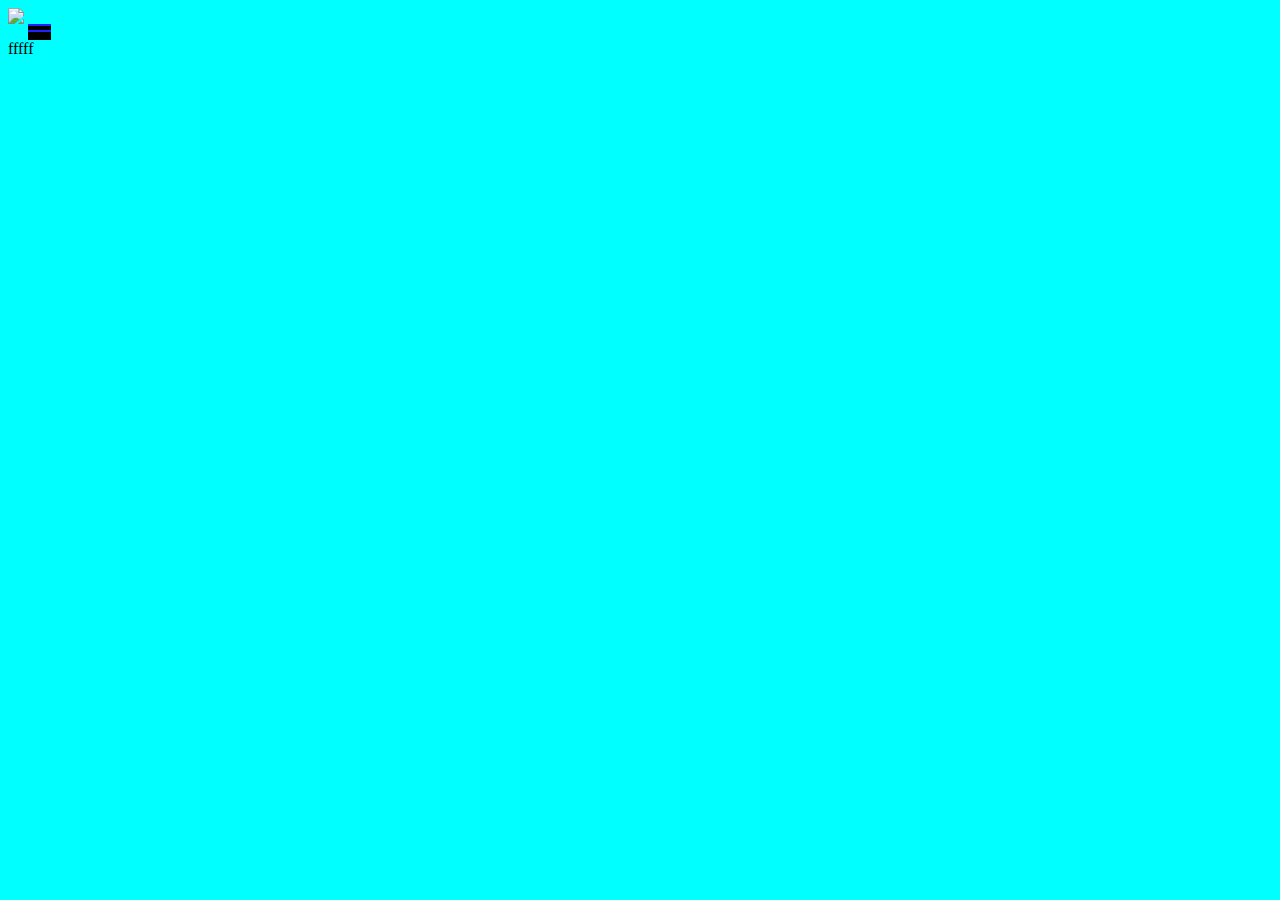
==== Nursery/show-part-of-image.html @ 75d65e3a "all from today" ====
<html>

<head>
    <style>
        body {
            background-color: aqua;
        }

        .container {
            position: relative;
        }

        #clip {
            position: absolute;
            /* clip-path: circle(50px at 0 100px); */
            clip-path: inset(0px 405px 480px 20px) view-box;
            /* clip-path: rect(0 0, 0 100, 100 100, 100 0); */
            /* clip-path: rectangle(1px 1px 1px 0px); */
        }
    </style>
</head>

<body>
    <div class="container">
        <img src="../img.png" />
    </div>
    <div class="container">
        <img id="clip" src="../map.png" />
    </div>
    <p>fffff</p>
</body>

</html>
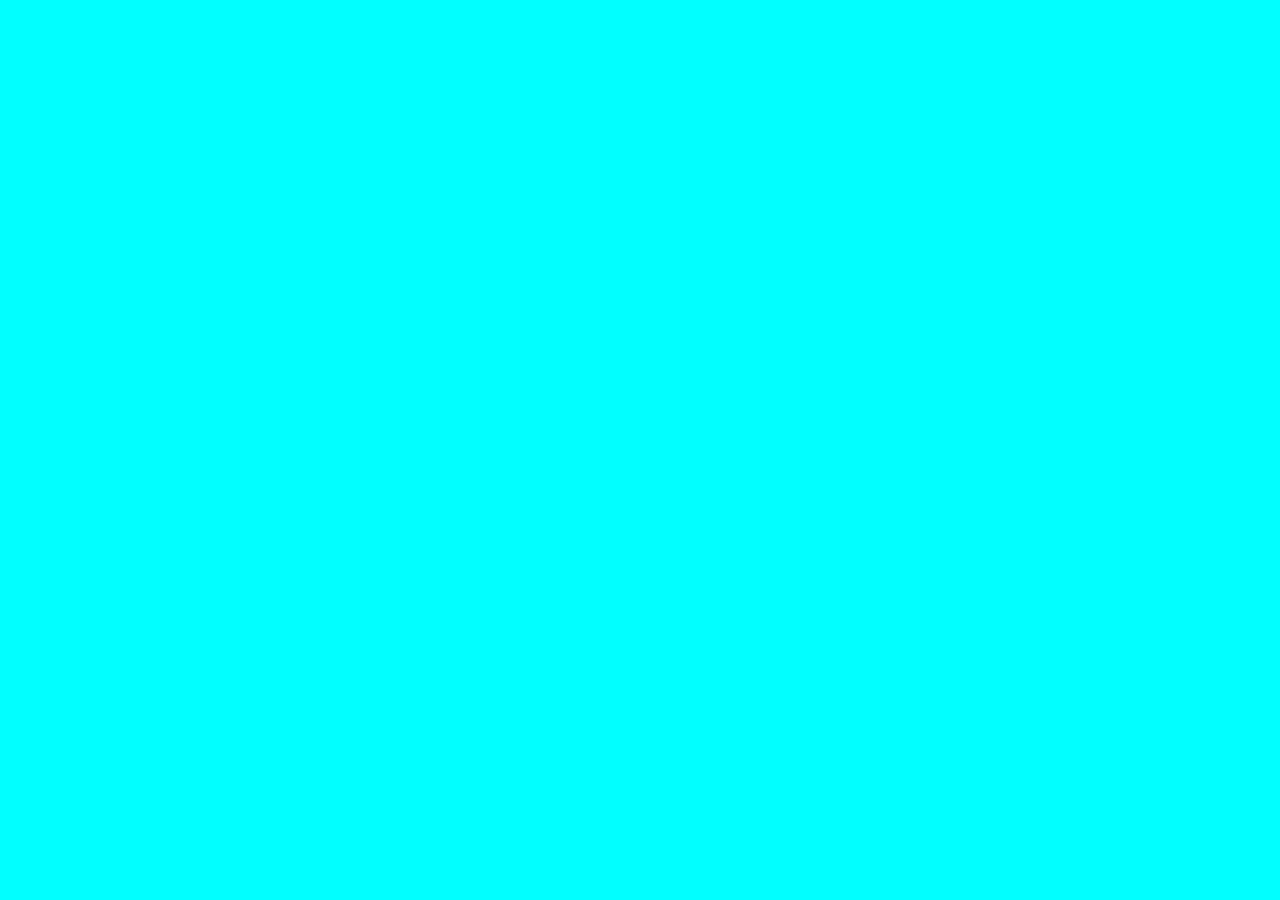
==== commit 53f57bde: "Today" ====
--- a/Nursery/show-part-of-image.html
+++ b/Nursery/show-part-of-image.html
@@ -5,15 +5,15 @@
         body {
             background-color: aqua;
         }
-
+        
         .container {
             position: relative;
         }
-
+        
         #clip {
             position: absolute;
             /* clip-path: circle(50px at 0 100px); */
-            clip-path: inset(0px 405px 480px 20px) view-box;
+            clip-path: inset(0px 405px 480px 20px);
             /* clip-path: rect(0 0, 0 100, 100 100, 100 0); */
             /* clip-path: rectangle(1px 1px 1px 0px); */
         }
@@ -21,13 +21,15 @@
 </head>
 
 <body>
-    <div class="container">
+    <div style="height: 10px; width: 10px; position: absolute;
+    background-image: url('../img.png'); background-position-x: -20px;">
+    </div>
+    <!-- <div class="container">
         <img src="../img.png" />
-    </div>
-    <div class="container">
-        <img id="clip" src="../map.png" />
-    </div>
-    <p>fffff</p>
+    </div> -->
+    <!-- <div class="container">
+        <img id="clip" src="../img.png" />
+    </div> -->
 </body>
 
 </html>